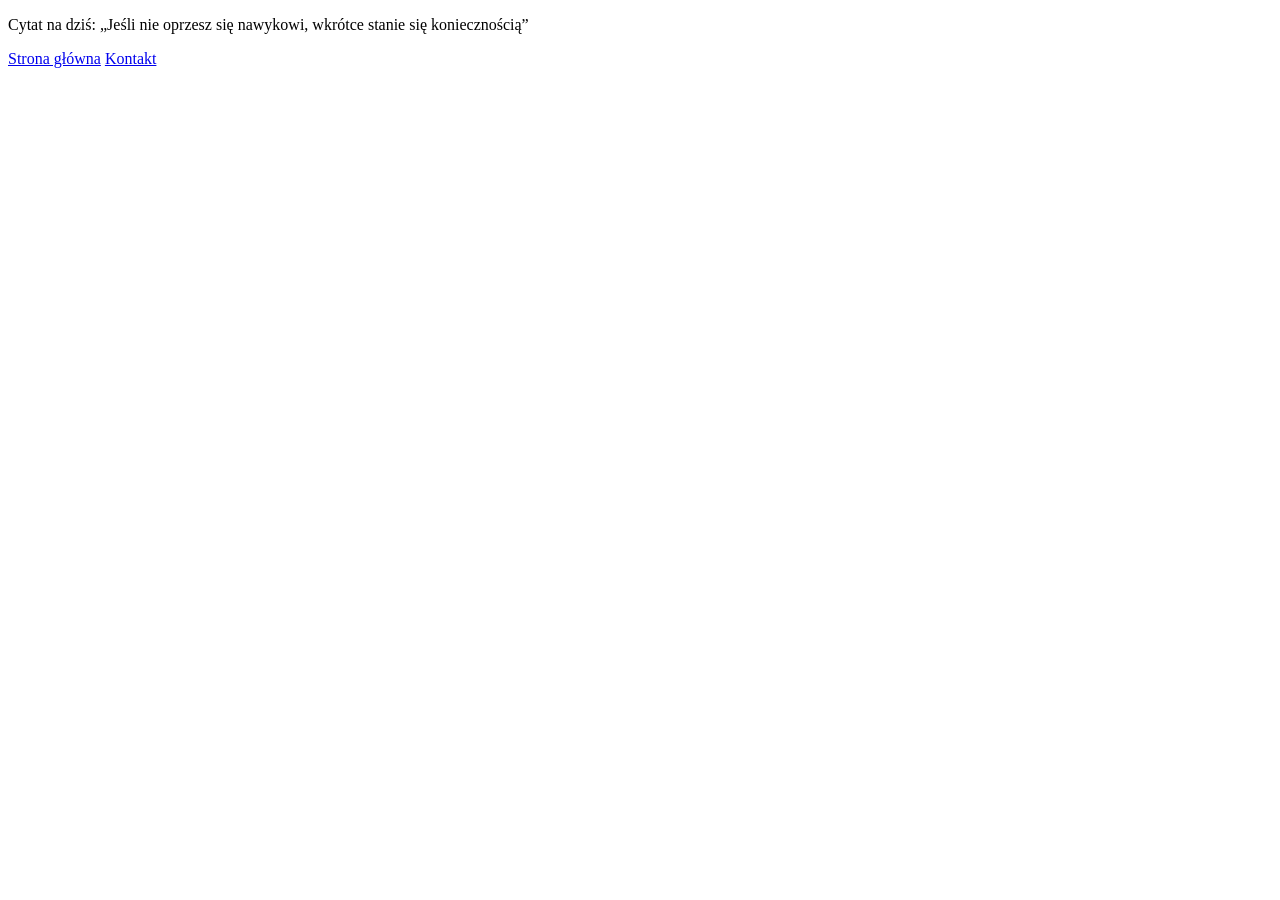
==== zadanie/cytat/index.html @ 12b46cec "zadanie z podstronami" ====
<!DOCTYPE html>
<html lang="pl">
<head>
    <meta charset="UTF-8">
    <meta name="viewport" content="width=device-width, initial-scale=1.0">
    <title>Cytat</title>
</head>
<body>
    <p>Cytat na dziś: „Jeśli nie oprzesz się nawykowi, wkrótce stanie się koniecznością”</p>
    <a href="../index.html">Strona główna</a>
    <a href="../kontakt/index.html">Kontakt</a>   
</body>
</html>
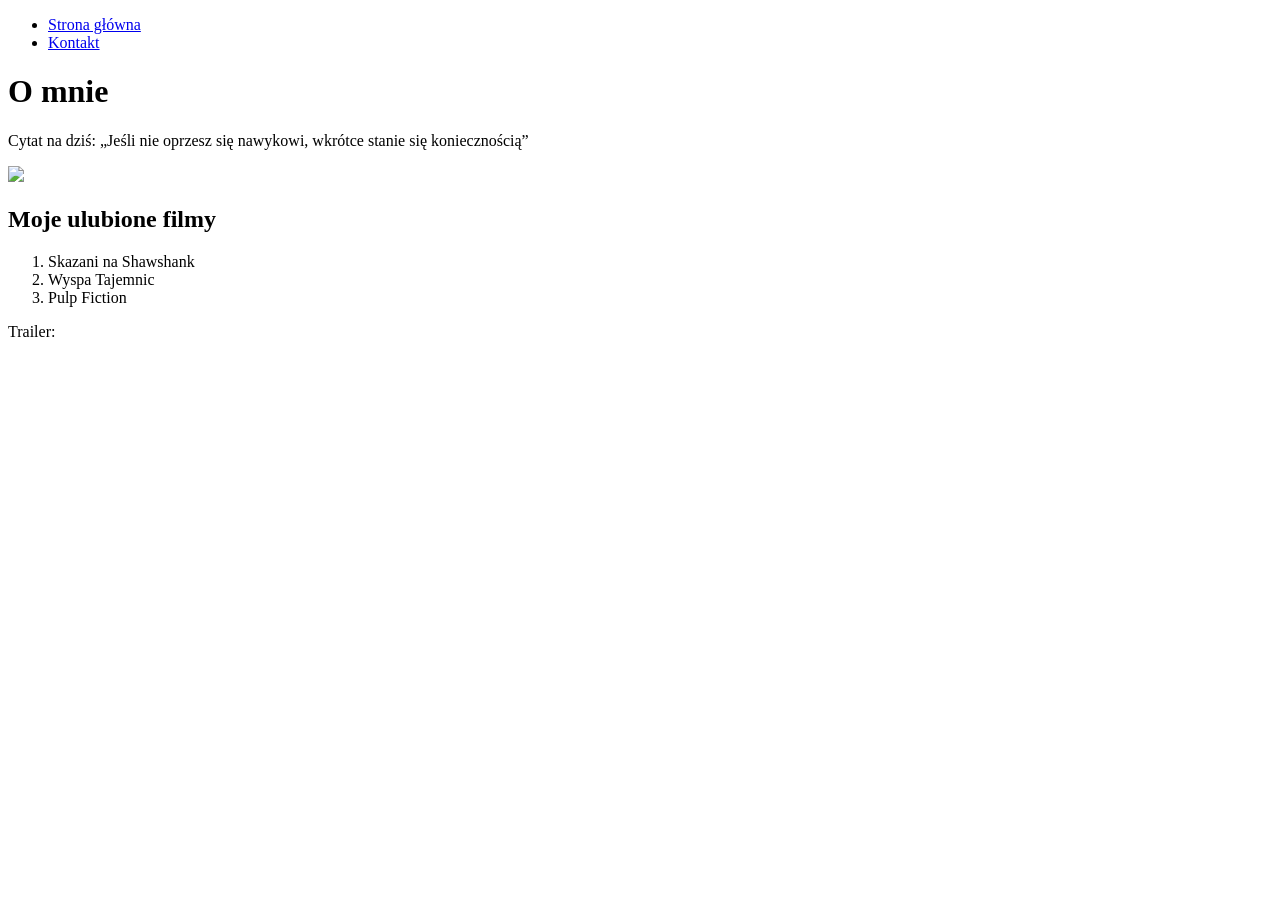
==== commit c50fd9d4: "review please" ====
--- a/zadanie/cytat/index.html
+++ b/zadanie/cytat/index.html
@@ -3,11 +3,24 @@
 <head>
     <meta charset="UTF-8">
     <meta name="viewport" content="width=device-width, initial-scale=1.0">
-    <title>Cytat</title>
+    <title>O mnie</title>
 </head>
-<body>
+    <nav>
+        <ul>
+            <li><a href="../index.html">Strona główna</a></li>
+            <li><a href="../kontakt/index.html">Kontakt</a></li>
+        </ul>
+    </nav> 
+    <h1>O mnie</h1>
     <p>Cytat na dziś: „Jeśli nie oprzesz się nawykowi, wkrótce stanie się koniecznością”</p>
-    <a href="../index.html">Strona główna</a>
-    <a href="../kontakt/index.html">Kontakt</a>   
+    <img src="https://placehold.co/600x400">
+    <h2>Moje ulubione filmy</h2>
+    <ol>
+        <li>Skazani na Shawshank</li>
+        <li>Wyspa Tajemnic</li>
+        <li>Pulp Fiction</li>
+    </ol>
+    <p>Trailer:</p>
+    <iframe width="560" height="315" src="https://www.youtube.com/embed/s7EdQ4FqbhY?si=02Q6KkzxLQ5S3qhY" title="YouTube video player" frameborder="0" allow="accelerometer; autoplay; clipboard-write; encrypted-media; gyroscope; picture-in-picture; web-share" referrerpolicy="strict-origin-when-cross-origin" allowfullscreen></iframe>
 </body>
 </html>
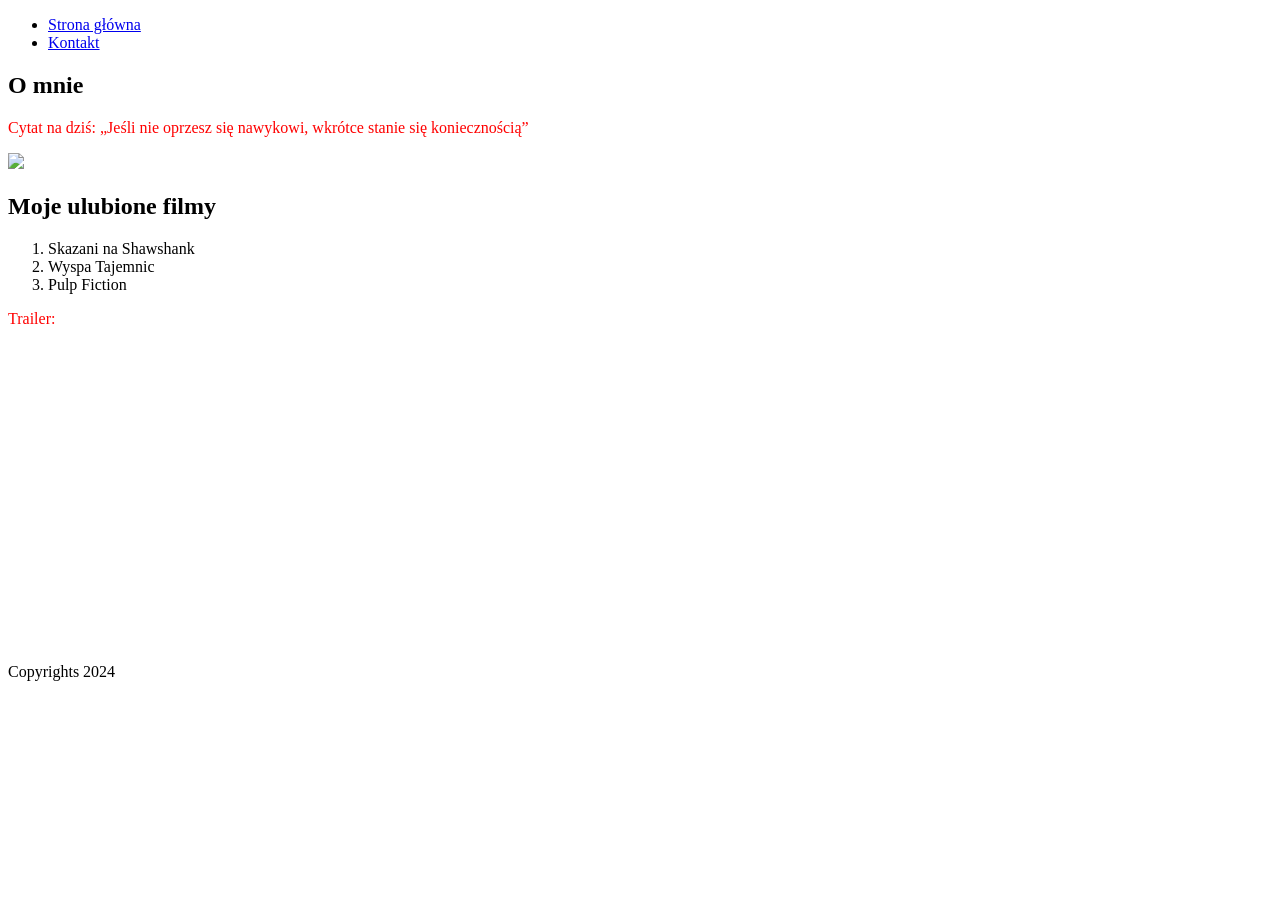
==== commit 32845371: "finalExercise pls review" ====
--- a/zadanie/cytat/index.html
+++ b/zadanie/cytat/index.html
@@ -3,24 +3,44 @@
 <head>
     <meta charset="UTF-8">
     <meta name="viewport" content="width=device-width, initial-scale=1.0">
+    <link rel="stylesheet" href="../style.css">
     <title>O mnie</title>
 </head>
-    <nav>
-        <ul>
-            <li><a href="../index.html">Strona główna</a></li>
-            <li><a href="../kontakt/index.html">Kontakt</a></li>
-        </ul>
-    </nav> 
-    <h1>O mnie</h1>
-    <p>Cytat na dziś: „Jeśli nie oprzesz się nawykowi, wkrótce stanie się koniecznością”</p>
-    <img src="https://placehold.co/600x400">
-    <h2>Moje ulubione filmy</h2>
-    <ol>
-        <li>Skazani na Shawshank</li>
-        <li>Wyspa Tajemnic</li>
-        <li>Pulp Fiction</li>
-    </ol>
-    <p>Trailer:</p>
-    <iframe width="560" height="315" src="https://www.youtube.com/embed/s7EdQ4FqbhY?si=02Q6KkzxLQ5S3qhY" title="YouTube video player" frameborder="0" allow="accelerometer; autoplay; clipboard-write; encrypted-media; gyroscope; picture-in-picture; web-share" referrerpolicy="strict-origin-when-cross-origin" allowfullscreen></iframe>
+<body>
+    <header>
+        <nav>
+            <ul>
+                <li><a href="../index.html">Strona główna</a></li>
+                <li><a href="../kontakt/index.html">Kontakt</a></li>
+            </ul>
+        </nav> 
+    </header>
+
+    <main>
+        <section>
+            <h1>O mnie</h1>
+            <p>Cytat na dziś: „Jeśli nie oprzesz się nawykowi, wkrótce stanie się koniecznością”</p>
+            <img src="https://placehold.co/600x400">
+        </section>
+
+        <section>
+            <h2>Moje ulubione filmy</h2>
+            <ol>
+                <li>Skazani na Shawshank</li>
+                <li>Wyspa Tajemnic</li>
+                <li>Pulp Fiction</li>
+            </ol>
+        </section>
+
+        <section>
+            <p>Trailer:</p>
+            <iframe width="560" height="315" src="https://www.youtube.com/embed/s7EdQ4FqbhY?si=02Q6KkzxLQ5S3qhY" title="YouTube video player" frameborder="0" allow="accelerometer; autoplay; clipboard-write; encrypted-media; gyroscope; picture-in-picture; web-share" referrerpolicy="strict-origin-when-cross-origin" allowfullscreen></iframe>
+        </section>
+    </main>
 </body>
+
+
+
+<footer>Copyrights 2024</footer>
+
 </html>
--- a/zadanie/style.css
+++ b/zadanie/style.css
@@ -0,0 +1,3 @@
+p {
+    color: red;
+}
